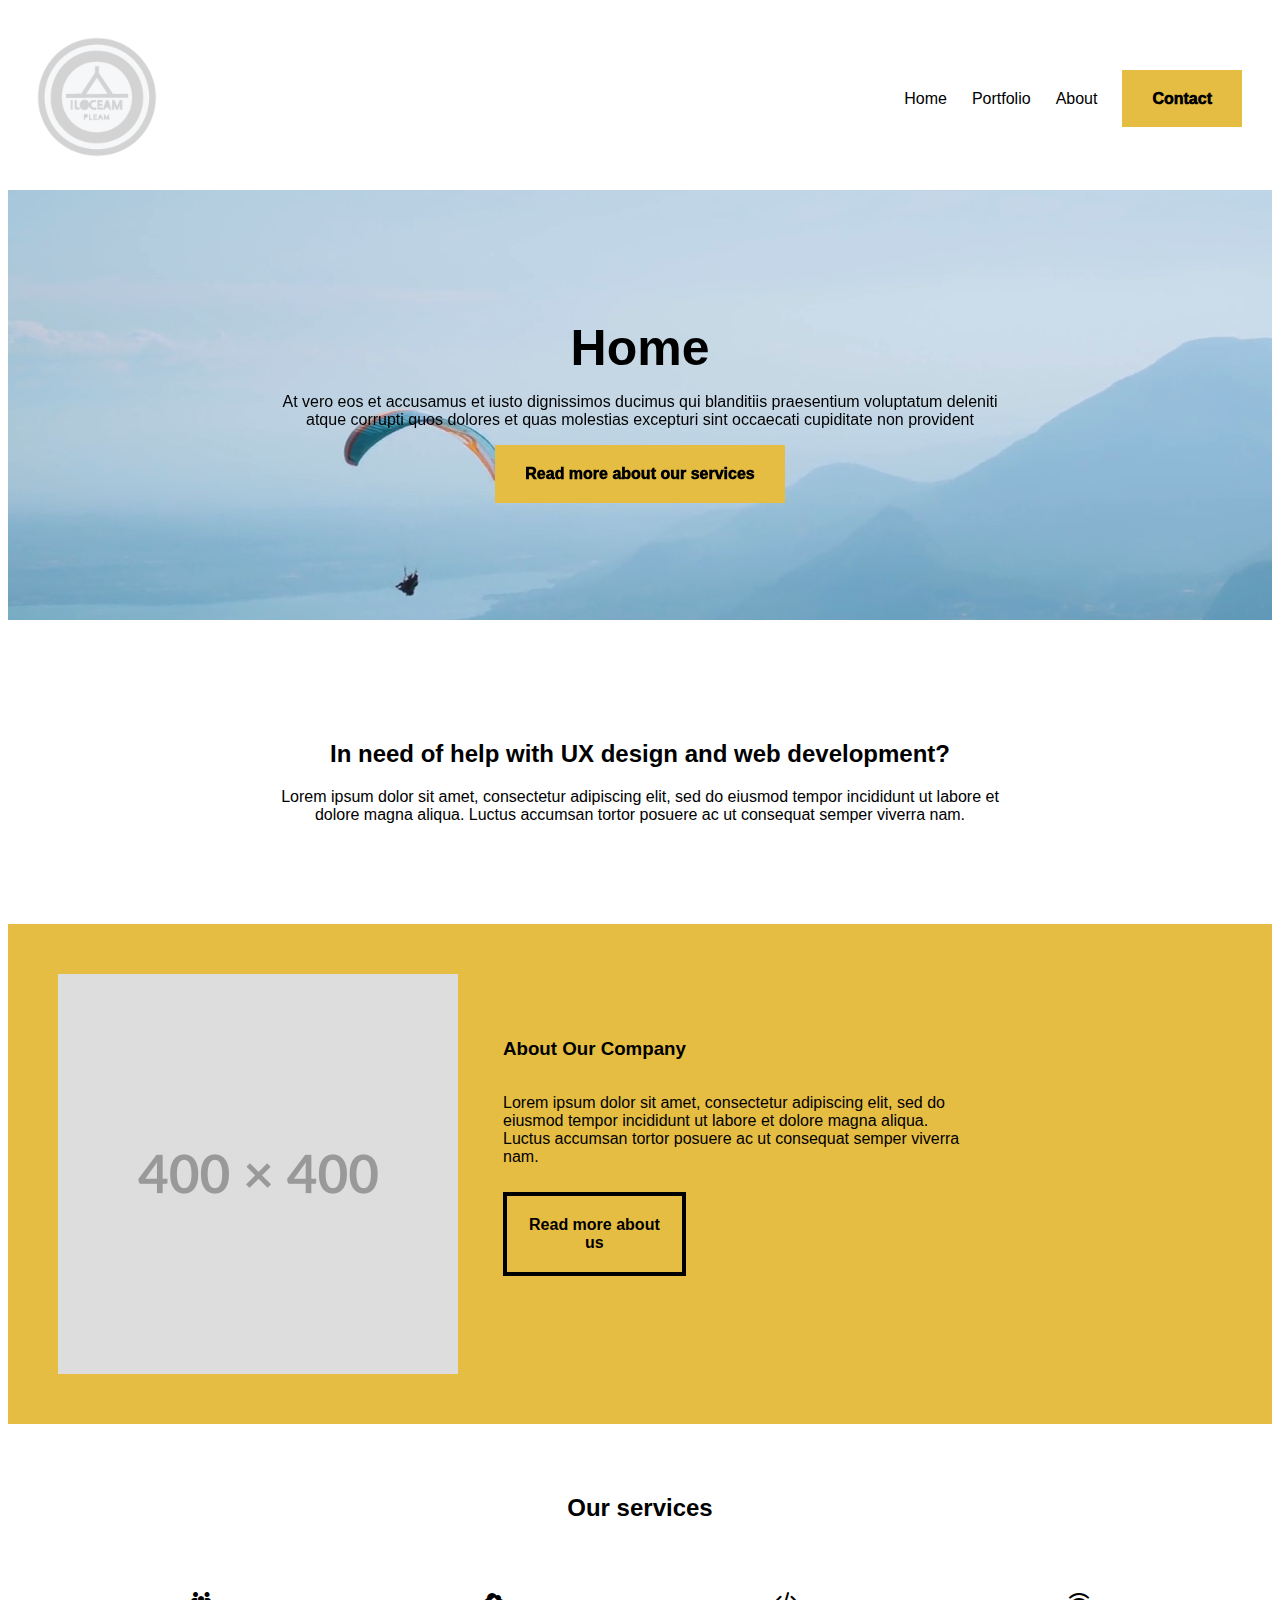
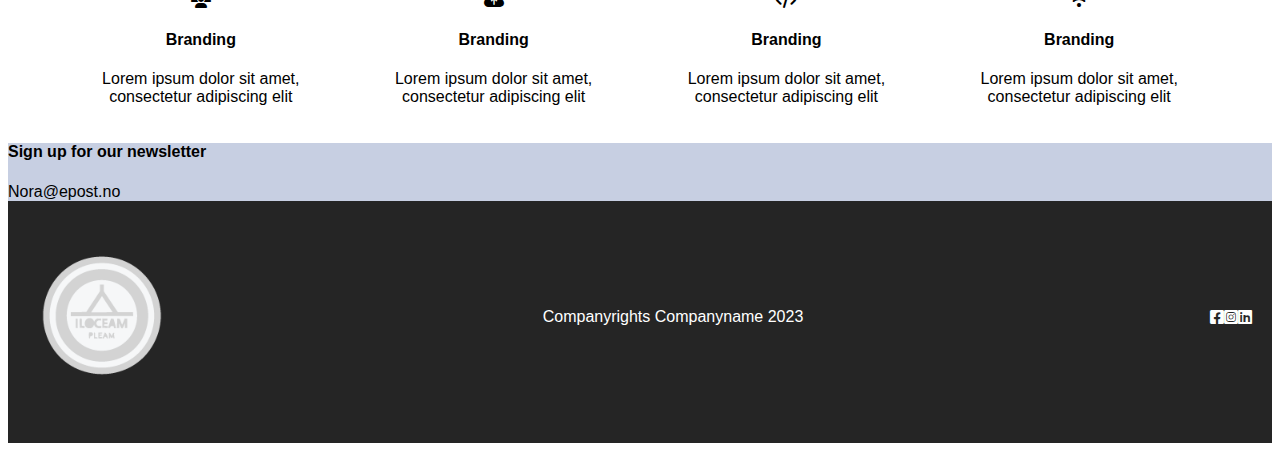
==== index.html @ 772b7121 "progress" ====
<!DOCTYPE html>
<html lang="en">
    <head> 
        <meta charset="UTF-8">
        <meta name="viewport" content="width=device-width, initial-scale=1.0">
        <link rel="stylesheet" href="css/style.css">
        <link rel="stylesheet" href="https://necolas.github.io/normalize.css/8.0.1/normalize.css" type="text/css">
        <link href="css/fontawesome-free-6.4.2-web/css/fontawesome.css" rel="stylesheet">
        <link href="css/fontawesome-free-6.4.2-web/css/brands.css" rel="stylesheet">
        <link href="css/fontawesome-free-6.4.2-web/css/solid.css" rel="stylesheet">
        <title>Home</title>
    </head>
    <body>
        <header>
            <a href="index.html"><img id="logo" src="img/ressurser/ressurser/logo1.png" alt="logo"></a>
            <nav>
                <ul id="navlist">
                    <li><a class="navbar" href="index.html">Home</a></li>
                    <li><a class="navbar" href="products.html">Portfolio</a></li>
                    <li><a class="navbar" href="about.html">About</a></li>
                    <li><a class="navbargul" href="about.html">Contact</a></li>
                </ul>
            </nav>
        </header>
        <section>
            <div id="container">
                <video id="video" autoplay muted preload="auto" controls loop>
                    <source src="img/ressurser/ressurser/mountains.mp4" type="video/mp4">
                </video>
                <div id="vidtext">
                    <h1 class="header">Home</h1>
                    <p class="videotext">At vero eos et accusamus et iusto dignissimos ducimus qui blanditiis praesentium voluptatum deleniti atque corrupti quos dolores et quas molestias excepturi sint occaecati cupiditate non provident</p>
                    <a class="navbargul">Read more about our services</a>
                </div>
            </div>
        </section>
        <section>
            <article class="midarticle">
                <h2>In need of help with UX design and web development?</h2>
                Lorem ipsum dolor sit amet, consectetur adipiscing elit, sed do eiusmod tempor incididunt ut labore et dolore magna aliqua. Luctus accumsan tortor posuere ac ut consequat semper viverra nam.
            </article>
        </section>
        <section class="gularticle">
            <img id="midplace" src="img/midplaceholder.png" alt="placeholder 400x400">
            <article class="gularticletext">
                <h3>About Our Company</h3>
                <p class="gularticletxt">Lorem ipsum dolor sit amet, consectetur adipiscing elit, sed do eiusmod tempor incididunt ut labore et dolore magna aliqua. Luctus accumsan tortor posuere ac ut consequat semper viverra nam.</p>
                <a class="knappgul">Read more about us</a>
            </article>
        </section>
        <section>
            <h2 id="ourservices">Our services</h2>
            <section class="services">
                <article class="branding">
                    <i class="fa-solid fa-users" style="color: #000000;"></i>
                    <h4>Branding</h4>
                    <p>Lorem ipsum dolor sit amet, consectetur adipiscing elit</p>
                </article>
                <article class="branding">
                    <i class="fa-solid fa-cloud-arrow-up" style="color: #000000;"></i>
                    <h4>Branding</h4>
                    <p>Lorem ipsum dolor sit amet, consectetur adipiscing elit</p>
                </article>
                <article class="branding">
                    <i class="fa-solid fa-code" style="color: #000000;"></i>
                    <h4>Branding</h4>
                    <p>Lorem ipsum dolor sit amet, consectetur adipiscing elit</p>
                </article>
                <article class="branding">
                    <i class="fa-solid fa-wifi" style="color: #000000;"></i>
                    <h4>Branding</h4>
                    <p>Lorem ipsum dolor sit amet, consectetur adipiscing elit</p>
                </article>
            </section>
        </section>
        <section class="newsletter">
            <h4>Sign up for our newsletter</h4>
            <span>Nora@epost.no</span>
        </section>
        <footer>
            <a href="index.html" id="footerlogo"><img src="img/ressurser/ressurser/logo1.png" alt="logo"></a>
            <p class="companyfooter">Companyrights Companyname 2023</p>
            <ul class="sosialem">
                <i class="fa-brands fa-square-facebook" style="color: #ffffff;"></i>
                <i class="fa-brands fa-square-instagram" style="color: #ffffff;"></i>
                <i class="fa-brands fa-linkedin" style="color: #ffffff;"></i>
            </ul>
        </footer>
    </body>
</html>
---- css/style.css ----
body{
    font-family: Arial, Helvetica, sans-serif;
}

/*header*/

#logo{
    scale: 80%;
}
header{
    display: flex;
    justify-content: space-between;
    align-items: center;
    padding: 15px;
    padding-right: 30px;
}
#navlist{
    display: flex;
    gap: 25px;
    list-style: none;
}
.navbar{
    text-decoration: none;
    color: #000;
}
.navbargul{
    text-decoration: none;
    color: #000;
    background-color: #e6bd43;
    font-weight: 1000;
    padding: 20px;
    padding-right: 30px;
    padding-left: 30px;
}
.navbargul:hover {
    background-color: #000;
    color: #e6bd43;
}

/*footer*/

footer{
    display: flex;
    background-color: #252525;
    justify-content: space-between;
    padding: 20px;
    padding-top: 40px;
    padding-bottom: 50px;
    align-items: center;
}
.sosialem{
    display: flex;
    justify-content: space-evenly;
    list-style: none;
    justify-content: space-around;
    color: #fff;
}
#footerlogo{
    text-decoration: none;
    color: #fff;
    align-self: center;
    scale: 80%;
}
.companyfooter{
    color: #fff;
}

/*index*/

#container{
    position: relative;
    overflow: hidden;
    height: 430px;
}
#video{
    align-self: center;
    position: relative;
    left: 60%; 
    top: 95%;
    transform: translate(-50%, -50%);
}
#vidtext{
    display: flex;
    flex-direction: column;
    justify-items: center;
    align-items: center;
    padding-left: 20%;
    padding-right: 20%;
    position: absolute;
    top: 30%;
    text-align: center;
}
.header{
    font-size: 50px;
    font-weight: 750;
    margin: 0;
}
.midarticle{
    text-align: center;
    padding-left: 20%;
    padding-right: 20%;
    padding-top: 100px;
    padding-bottom: 100px;
}
.gularticle{
    background-color: #e6bd43;
    display: flex;
    justify-content: flex-start;
    padding: 50px;
}
.gularticletext{
    display: flex;
    flex-direction: column;
    justify-content: flex-start;
    text-align: start;
    padding: 45px;
}
.gularticletxt{
    max-width: 70%;
    padding-bottom: 10px;
}
.knappgul{
    border: 4px solid #000;
    text-align: center;
    max-width: 20%;
    padding: 20px;
    font-weight: 750;
}
.services{
    display: flex;
    flex-wrap: wrap;
    justify-content: space-evenly;
}
#ourservices{
    text-align: center;
    font-size: 45
    px;
    padding: 50px;
}
.branding{
    text-decoration: none;
    text-align: center;
    max-width: 200px;
}
.newsletter{
    background-color: rgb(199, 207, 226);
}
#midplace{
    width: 100%;
    height: 100%;
    min-width: 300px;
    max-width: 400px;
}
---- css/fontawesome-free-6.4.2-web/css/brands.css ----
/*!
 * Font Awesome Free 6.4.2 by @fontawesome - https://fontawesome.com
 * License - https://fontawesome.com/license/free (Icons: CC BY 4.0, Fonts: SIL OFL 1.1, Code: MIT License)
 * Copyright 2023 Fonticons, Inc.
 */
:root, :host {
  --fa-style-family-brands: 'Font Awesome 6 Brands';
  --fa-font-brands: normal 400 1em/1 'Font Awesome 6 Brands'; }

@font-face {
  font-family: 'Font Awesome 6 Brands';
  font-style: normal;
  font-weight: 400;
  font-display: block;
  src: url("../webfonts/fa-brands-400.woff2") format("woff2"), url("../webfonts/fa-brands-400.ttf") format("truetype"); }

.fab,
.fa-brands {
  font-weight: 400; }

.fa-monero:before {
  content: "\f3d0"; }

.fa-hooli:before {
  content: "\f427"; }

.fa-yelp:before {
  content: "\f1e9"; }

.fa-cc-visa:before {
  content: "\f1f0"; }

.fa-lastfm:before {
  content: "\f202"; }

.fa-shopware:before {
  content: "\f5b5"; }

.fa-creative-commons-nc:before {
  content: "\f4e8"; }

.fa-aws:before {
  content: "\f375"; }

.fa-redhat:before {
  content: "\f7bc"; }

.fa-yoast:before {
  content: "\f2b1"; }

.fa-cloudflare:before {
  content: "\e07d"; }

.fa-ups:before {
  content: "\f7e0"; }

.fa-wpexplorer:before {
  content: "\f2de"; }

.fa-dyalog:before {
  content: "\f399"; }

.fa-bity:before {
  content: "\f37a"; }

.fa-stackpath:before {
  content: "\f842"; }

.fa-buysellads:before {
  content: "\f20d"; }

.fa-first-order:before {
  content: "\f2b0"; }

.fa-modx:before {
  content: "\f285"; }

.fa-guilded:before {
  content: "\e07e"; }

.fa-vnv:before {
  content: "\f40b"; }

.fa-square-js:before {
  content: "\f3b9"; }

.fa-js-square:before {
  content: "\f3b9"; }

.fa-microsoft:before {
  content: "\f3ca"; }

.fa-qq:before {
  content: "\f1d6"; }

.fa-orcid:before {
  content: "\f8d2"; }

.fa-java:before {
  content: "\f4e4"; }

.fa-invision:before {
  content: "\f7b0"; }

.fa-creative-commons-pd-alt:before {
  content: "\f4ed"; }

.fa-centercode:before {
  content: "\f380"; }

.fa-glide-g:before {
  content: "\f2a6"; }

.fa-drupal:before {
  content: "\f1a9"; }

.fa-hire-a-helper:before {
  content: "\f3b0"; }

.fa-creative-commons-by:before {
  content: "\f4e7"; }

.fa-unity:before {
  content: "\e049"; }

.fa-whmcs:before {
  content: "\f40d"; }

.fa-rocketchat:before {
  content: "\f3e8"; }

.fa-vk:before {
  content: "\f189"; }

.fa-untappd:before {
  content: "\f405"; }

.fa-mailchimp:before {
  content: "\f59e"; }

.fa-css3-alt:before {
  content: "\f38b"; }

.fa-square-reddit:before {
  content: "\f1a2"; }

.fa-reddit-square:before {
  content: "\f1a2"; }

.fa-vimeo-v:before {
  content: "\f27d"; }

.fa-contao:before {
  content: "\f26d"; }

.fa-square-font-awesome:before {
  content: "\e5ad"; }

.fa-deskpro:before {
  content: "\f38f"; }

.fa-sistrix:before {
  content: "\f3ee"; }

.fa-square-instagram:before {
  content: "\e055"; }

.fa-instagram-square:before {
  content: "\e055"; }

.fa-battle-net:before {
  content: "\f835"; }

.fa-the-red-yeti:before {
  content: "\f69d"; }

.fa-square-hacker-news:before {
  content: "\f3af"; }

.fa-hacker-news-square:before {
  content: "\f3af"; }

.fa-edge:before {
  content: "\f282"; }

.fa-threads:before {
  content: "\e618"; }

.fa-napster:before {
  content: "\f3d2"; }

.fa-square-snapchat:before {
  content: "\f2ad"; }

.fa-snapchat-square:before {
  content: "\f2ad"; }

.fa-google-plus-g:before {
  content: "\f0d5"; }

.fa-artstation:before {
  content: "\f77a"; }

.fa-markdown:before {
  content: "\f60f"; }

.fa-sourcetree:before {
  content: "\f7d3"; }

.fa-google-plus:before {
  content: "\f2b3"; }

.fa-diaspora:before {
  content: "\f791"; }

.fa-foursquare:before {
  content: "\f180"; }

.fa-stack-overflow:before {
  content: "\f16c"; }

.fa-github-alt:before {
  content: "\f113"; }

.fa-phoenix-squadron:before {
  content: "\f511"; }

.fa-pagelines:before {
  content: "\f18c"; }

.fa-algolia:before {
  content: "\f36c"; }

.fa-red-river:before {
  content: "\f3e3"; }

.fa-creative-commons-sa:before {
  content: "\f4ef"; }

.fa-safari:before {
  content: "\f267"; }

.fa-google:before {
  content: "\f1a0"; }

.fa-square-font-awesome-stroke:before {
  content: "\f35c"; }

.fa-font-awesome-alt:before {
  content: "\f35c"; }

.fa-atlassian:before {
  content: "\f77b"; }

.fa-linkedin-in:before {
  content: "\f0e1"; }

.fa-digital-ocean:before {
  content: "\f391"; }

.fa-nimblr:before {
  content: "\f5a8"; }

.fa-chromecast:before {
  content: "\f838"; }

.fa-evernote:before {
  content: "\f839"; }

.fa-hacker-news:before {
  content: "\f1d4"; }

.fa-creative-commons-sampling:before {
  content: "\f4f0"; }

.fa-adversal:before {
  content: "\f36a"; }

.fa-creative-commons:before {
  content: "\f25e"; }

.fa-watchman-monitoring:before {
  content: "\e087"; }

.fa-fonticons:before {
  content: "\f280"; }

.fa-weixin:before {
  content: "\f1d7"; }

.fa-shirtsinbulk:before {
  content: "\f214"; }

.fa-codepen:before {
  content: "\f1cb"; }

.fa-git-alt:before {
  content: "\f841"; }

.fa-lyft:before {
  content: "\f3c3"; }

.fa-rev:before {
  content: "\f5b2"; }

.fa-windows:before {
  content: "\f17a"; }

.fa-wizards-of-the-coast:before {
  content: "\f730"; }

.fa-square-viadeo:before {
  content: "\f2aa"; }

.fa-viadeo-square:before {
  content: "\f2aa"; }

.fa-meetup:before {
  content: "\f2e0"; }

.fa-centos:before {
  content: "\f789"; }

.fa-adn:before {
  content: "\f170"; }

.fa-cloudsmith:before {
  content: "\f384"; }

.fa-pied-piper-alt:before {
  content: "\f1a8"; }

.fa-square-dribbble:before {
  content: "\f397"; }

.fa-dribbble-square:before {
  content: "\f397"; }

.fa-codiepie:before {
  content: "\f284"; }

.fa-node:before {
  content: "\f419"; }

.fa-mix:before {
  content: "\f3cb"; }

.fa-steam:before {
  content: "\f1b6"; }

.fa-cc-apple-pay:before {
  content: "\f416"; }

.fa-scribd:before {
  content: "\f28a"; }

.fa-debian:before {
  content: "\e60b"; }

.fa-openid:before {
  content: "\f19b"; }

.fa-instalod:before {
  content: "\e081"; }

.fa-expeditedssl:before {
  content: "\f23e"; }

.fa-sellcast:before {
  content: "\f2da"; }

.fa-square-twitter:before {
  content: "\f081"; }

.fa-twitter-square:before {
  content: "\f081"; }

.fa-r-project:before {
  content: "\f4f7"; }

.fa-delicious:before {
  content: "\f1a5"; }

.fa-freebsd:before {
  content: "\f3a4"; }

.fa-vuejs:before {
  content: "\f41f"; }

.fa-accusoft:before {
  content: "\f369"; }

.fa-ioxhost:before {
  content: "\f208"; }

.fa-fonticons-fi:before {
  content: "\f3a2"; }

.fa-app-store:before {
  content: "\f36f"; }

.fa-cc-mastercard:before {
  content: "\f1f1"; }

.fa-itunes-note:before {
  content: "\f3b5"; }

.fa-golang:before {
  content: "\e40f"; }

.fa-kickstarter:before {
  content: "\f3bb"; }

.fa-grav:before {
  content: "\f2d6"; }

.fa-weibo:before {
  content: "\f18a"; }

.fa-uncharted:before {
  content: "\e084"; }

.fa-firstdraft:before {
  content: "\f3a1"; }

.fa-square-youtube:before {
  content: "\f431"; }

.fa-youtube-square:before {
  content: "\f431"; }

.fa-wikipedia-w:before {
  content: "\f266"; }

.fa-wpressr:before {
  content: "\f3e4"; }

.fa-rendact:before {
  content: "\f3e4"; }

.fa-angellist:before {
  content: "\f209"; }

.fa-galactic-republic:before {
  content: "\f50c"; }

.fa-nfc-directional:before {
  content: "\e530"; }

.fa-skype:before {
  content: "\f17e"; }

.fa-joget:before {
  content: "\f3b7"; }

.fa-fedora:before {
  content: "\f798"; }

.fa-stripe-s:before {
  content: "\f42a"; }

.fa-meta:before {
  content: "\e49b"; }

.fa-laravel:before {
  content: "\f3bd"; }

.fa-hotjar:before {
  content: "\f3b1"; }

.fa-bluetooth-b:before {
  content: "\f294"; }

.fa-sticker-mule:before {
  content: "\f3f7"; }

.fa-creative-commons-zero:before {
  content: "\f4f3"; }

.fa-hips:before {
  content: "\f452"; }

.fa-behance:before {
  content: "\f1b4"; }

.fa-reddit:before {
  content: "\f1a1"; }

.fa-discord:before {
  content: "\f392"; }

.fa-chrome:before {
  content: "\f268"; }

.fa-app-store-ios:before {
  content: "\f370"; }

.fa-cc-discover:before {
  content: "\f1f2"; }

.fa-wpbeginner:before {
  content: "\f297"; }

.fa-confluence:before {
  content: "\f78d"; }

.fa-mdb:before {
  content: "\f8ca"; }

.fa-dochub:before {
  content: "\f394"; }

.fa-accessible-icon:before {
  content: "\f368"; }

.fa-ebay:before {
  content: "\f4f4"; }

.fa-amazon:before {
  content: "\f270"; }

.fa-unsplash:before {
  content: "\e07c"; }

.fa-yarn:before {
  content: "\f7e3"; }

.fa-square-steam:before {
  content: "\f1b7"; }

.fa-steam-square:before {
  content: "\f1b7"; }

.fa-500px:before {
  content: "\f26e"; }

.fa-square-vimeo:before {
  content: "\f194"; }

.fa-vimeo-square:before {
  content: "\f194"; }

.fa-asymmetrik:before {
  content: "\f372"; }

.fa-font-awesome:before {
  content: "\f2b4"; }

.fa-font-awesome-flag:before {
  content: "\f2b4"; }

.fa-font-awesome-logo-full:before {
  content: "\f2b4"; }

.fa-gratipay:before {
  content: "\f184"; }

.fa-apple:before {
  content: "\f179"; }

.fa-hive:before {
  content: "\e07f"; }

.fa-gitkraken:before {
  content: "\f3a6"; }

.fa-keybase:before {
  content: "\f4f5"; }

.fa-apple-pay:before {
  content: "\f415"; }

.fa-padlet:before {
  content: "\e4a0"; }

.fa-amazon-pay:before {
  content: "\f42c"; }

.fa-square-github:before {
  content: "\f092"; }

.fa-github-square:before {
  content: "\f092"; }

.fa-stumbleupon:before {
  content: "\f1a4"; }

.fa-fedex:before {
  content: "\f797"; }

.fa-phoenix-framework:before {
  content: "\f3dc"; }

.fa-shopify:before {
  content: "\e057"; }

.fa-neos:before {
  content: "\f612"; }

.fa-square-threads:before {
  content: "\e619"; }

.fa-hackerrank:before {
  content: "\f5f7"; }

.fa-researchgate:before {
  content: "\f4f8"; }

.fa-swift:before {
  content: "\f8e1"; }

.fa-angular:before {
  content: "\f420"; }

.fa-speakap:before {
  content: "\f3f3"; }

.fa-angrycreative:before {
  content: "\f36e"; }

.fa-y-combinator:before {
  content: "\f23b"; }

.fa-empire:before {
  content: "\f1d1"; }

.fa-envira:before {
  content: "\f299"; }

.fa-square-gitlab:before {
  content: "\e5ae"; }

.fa-gitlab-square:before {
  content: "\e5ae"; }

.fa-studiovinari:before {
  content: "\f3f8"; }

.fa-pied-piper:before {
  content: "\f2ae"; }

.fa-wordpress:before {
  content: "\f19a"; }

.fa-product-hunt:before {
  content: "\f288"; }

.fa-firefox:before {
  content: "\f269"; }

.fa-linode:before {
  content: "\f2b8"; }

.fa-goodreads:before {
  content: "\f3a8"; }

.fa-square-odnoklassniki:before {
  content: "\f264"; }

.fa-odnoklassniki-square:before {
  content: "\f264"; }

.fa-jsfiddle:before {
  content: "\f1cc"; }

.fa-sith:before {
  content: "\f512"; }

.fa-themeisle:before {
  content: "\f2b2"; }

.fa-page4:before {
  content: "\f3d7"; }

.fa-hashnode:before {
  content: "\e499"; }

.fa-react:before {
  content: "\f41b"; }

.fa-cc-paypal:before {
  content: "\f1f4"; }

.fa-squarespace:before {
  content: "\f5be"; }

.fa-cc-stripe:before {
  content: "\f1f5"; }

.fa-creative-commons-share:before {
  content: "\f4f2"; }

.fa-bitcoin:before {
  content: "\f379"; }

.fa-keycdn:before {
  content: "\f3ba"; }

.fa-opera:before {
  content: "\f26a"; }

.fa-itch-io:before {
  content: "\f83a"; }

.fa-umbraco:before {
  content: "\f8e8"; }

.fa-galactic-senate:before {
  content: "\f50d"; }

.fa-ubuntu:before {
  content: "\f7df"; }

.fa-draft2digital:before {
  content: "\f396"; }

.fa-stripe:before {
  content: "\f429"; }

.fa-houzz:before {
  content: "\f27c"; }

.fa-gg:before {
  content: "\f260"; }

.fa-dhl:before {
  content: "\f790"; }

.fa-square-pinterest:before {
  content: "\f0d3"; }

.fa-pinterest-square:before {
  content: "\f0d3"; }

.fa-xing:before {
  content: "\f168"; }

.fa-blackberry:before {
  content: "\f37b"; }

.fa-creative-commons-pd:before {
  content: "\f4ec"; }

.fa-playstation:before {
  content: "\f3df"; }

.fa-quinscape:before {
  content: "\f459"; }

.fa-less:before {
  content: "\f41d"; }

.fa-blogger-b:before {
  content: "\f37d"; }

.fa-opencart:before {
  content: "\f23d"; }

.fa-vine:before {
  content: "\f1ca"; }

.fa-paypal:before {
  content: "\f1ed"; }

.fa-gitlab:before {
  content: "\f296"; }

.fa-typo3:before {
  content: "\f42b"; }

.fa-reddit-alien:before {
  content: "\f281"; }

.fa-yahoo:before {
  content: "\f19e"; }

.fa-dailymotion:before {
  content: "\e052"; }

.fa-affiliatetheme:before {
  content: "\f36b"; }

.fa-pied-piper-pp:before {
  content: "\f1a7"; }

.fa-bootstrap:before {
  content: "\f836"; }

.fa-odnoklassniki:before {
  content: "\f263"; }

.fa-nfc-symbol:before {
  content: "\e531"; }

.fa-ethereum:before {
  content: "\f42e"; }

.fa-speaker-deck:before {
  content: "\f83c"; }

.fa-creative-commons-nc-eu:before {
  content: "\f4e9"; }

.fa-patreon:before {
  content: "\f3d9"; }

.fa-avianex:before {
  content: "\f374"; }

.fa-ello:before {
  content: "\f5f1"; }

.fa-gofore:before {
  content: "\f3a7"; }

.fa-bimobject:before {
  content: "\f378"; }

.fa-facebook-f:before {
  content: "\f39e"; }

.fa-square-google-plus:before {
  content: "\f0d4"; }

.fa-google-plus-square:before {
  content: "\f0d4"; }

.fa-mandalorian:before {
  content: "\f50f"; }

.fa-first-order-alt:before {
  content: "\f50a"; }

.fa-osi:before {
  content: "\f41a"; }

.fa-google-wallet:before {
  content: "\f1ee"; }

.fa-d-and-d-beyond:before {
  content: "\f6ca"; }

.fa-periscope:before {
  content: "\f3da"; }

.fa-fulcrum:before {
  content: "\f50b"; }

.fa-cloudscale:before {
  content: "\f383"; }

.fa-forumbee:before {
  content: "\f211"; }

.fa-mizuni:before {
  content: "\f3cc"; }

.fa-schlix:before {
  content: "\f3ea"; }

.fa-square-xing:before {
  content: "\f169"; }

.fa-xing-square:before {
  content: "\f169"; }

.fa-bandcamp:before {
  content: "\f2d5"; }

.fa-wpforms:before {
  content: "\f298"; }

.fa-cloudversify:before {
  content: "\f385"; }

.fa-usps:before {
  content: "\f7e1"; }

.fa-megaport:before {
  content: "\f5a3"; }

.fa-magento:before {
  content: "\f3c4"; }

.fa-spotify:before {
  content: "\f1bc"; }

.fa-optin-monster:before {
  content: "\f23c"; }

.fa-fly:before {
  content: "\f417"; }

.fa-aviato:before {
  content: "\f421"; }

.fa-itunes:before {
  content: "\f3b4"; }

.fa-cuttlefish:before {
  content: "\f38c"; }

.fa-blogger:before {
  content: "\f37c"; }

.fa-flickr:before {
  content: "\f16e"; }

.fa-viber:before {
  content: "\f409"; }

.fa-soundcloud:before {
  content: "\f1be"; }

.fa-digg:before {
  content: "\f1a6"; }

.fa-tencent-weibo:before {
  content: "\f1d5"; }

.fa-symfony:before {
  content: "\f83d"; }

.fa-maxcdn:before {
  content: "\f136"; }

.fa-etsy:before {
  content: "\f2d7"; }

.fa-facebook-messenger:before {
  content: "\f39f"; }

.fa-audible:before {
  content: "\f373"; }

.fa-think-peaks:before {
  content: "\f731"; }

.fa-bilibili:before {
  content: "\e3d9"; }

.fa-erlang:before {
  content: "\f39d"; }

.fa-x-twitter:before {
  content: "\e61b"; }

.fa-cotton-bureau:before {
  content: "\f89e"; }

.fa-dashcube:before {
  content: "\f210"; }

.fa-42-group:before {
  content: "\e080"; }

.fa-innosoft:before {
  content: "\e080"; }

.fa-stack-exchange:before {
  content: "\f18d"; }

.fa-elementor:before {
  content: "\f430"; }

.fa-square-pied-piper:before {
  content: "\e01e"; }

.fa-pied-piper-square:before {
  content: "\e01e"; }

.fa-creative-commons-nd:before {
  content: "\f4eb"; }

.fa-palfed:before {
  content: "\f3d8"; }

.fa-superpowers:before {
  content: "\f2dd"; }

.fa-resolving:before {
  content: "\f3e7"; }

.fa-xbox:before {
  content: "\f412"; }

.fa-searchengin:before {
  content: "\f3eb"; }

.fa-tiktok:before {
  content: "\e07b"; }

.fa-square-facebook:before {
  content: "\f082"; }

.fa-facebook-square:before {
  content: "\f082"; }

.fa-renren:before {
  content: "\f18b"; }

.fa-linux:before {
  content: "\f17c"; }

.fa-glide:before {
  content: "\f2a5"; }

.fa-linkedin:before {
  content: "\f08c"; }

.fa-hubspot:before {
  content: "\f3b2"; }

.fa-deploydog:before {
  content: "\f38e"; }

.fa-twitch:before {
  content: "\f1e8"; }

.fa-ravelry:before {
  content: "\f2d9"; }

.fa-mixer:before {
  content: "\e056"; }

.fa-square-lastfm:before {
  content: "\f203"; }

.fa-lastfm-square:before {
  content: "\f203"; }

.fa-vimeo:before {
  content: "\f40a"; }

.fa-mendeley:before {
  content: "\f7b3"; }

.fa-uniregistry:before {
  content: "\f404"; }

.fa-figma:before {
  content: "\f799"; }

.fa-creative-commons-remix:before {
  content: "\f4ee"; }

.fa-cc-amazon-pay:before {
  content: "\f42d"; }

.fa-dropbox:before {
  content: "\f16b"; }

.fa-instagram:before {
  content: "\f16d"; }

.fa-cmplid:before {
  content: "\e360"; }

.fa-facebook:before {
  content: "\f09a"; }

.fa-gripfire:before {
  content: "\f3ac"; }

.fa-jedi-order:before {
  content: "\f50e"; }

.fa-uikit:before {
  content: "\f403"; }

.fa-fort-awesome-alt:before {
  content: "\f3a3"; }

.fa-phabricator:before {
  content: "\f3db"; }

.fa-ussunnah:before {
  content: "\f407"; }

.fa-earlybirds:before {
  content: "\f39a"; }

.fa-trade-federation:before {
  content: "\f513"; }

.fa-autoprefixer:before {
  content: "\f41c"; }

.fa-whatsapp:before {
  content: "\f232"; }

.fa-slideshare:before {
  content: "\f1e7"; }

.fa-google-play:before {
  content: "\f3ab"; }

.fa-viadeo:before {
  content: "\f2a9"; }

.fa-line:before {
  content: "\f3c0"; }

.fa-google-drive:before {
  content: "\f3aa"; }

.fa-servicestack:before {
  content: "\f3ec"; }

.fa-simplybuilt:before {
  content: "\f215"; }

.fa-bitbucket:before {
  content: "\f171"; }

.fa-imdb:before {
  content: "\f2d8"; }

.fa-deezer:before {
  content: "\e077"; }

.fa-raspberry-pi:before {
  content: "\f7bb"; }

.fa-jira:before {
  content: "\f7b1"; }

.fa-docker:before {
  content: "\f395"; }

.fa-screenpal:before {
  content: "\e570"; }

.fa-bluetooth:before {
  content: "\f293"; }

.fa-gitter:before {
  content: "\f426"; }

.fa-d-and-d:before {
  content: "\f38d"; }

.fa-microblog:before {
  content: "\e01a"; }

.fa-cc-diners-club:before {
  content: "\f24c"; }

.fa-gg-circle:before {
  content: "\f261"; }

.fa-pied-piper-hat:before {
  content: "\f4e5"; }

.fa-kickstarter-k:before {
  content: "\f3bc"; }

.fa-yandex:before {
  content: "\f413"; }

.fa-readme:before {
  content: "\f4d5"; }

.fa-html5:before {
  content: "\f13b"; }

.fa-sellsy:before {
  content: "\f213"; }

.fa-sass:before {
  content: "\f41e"; }

.fa-wirsindhandwerk:before {
  content: "\e2d0"; }

.fa-wsh:before {
  content: "\e2d0"; }

.fa-buromobelexperte:before {
  content: "\f37f"; }

.fa-salesforce:before {
  content: "\f83b"; }

.fa-octopus-deploy:before {
  content: "\e082"; }

.fa-medapps:before {
  content: "\f3c6"; }

.fa-ns8:before {
  content: "\f3d5"; }

.fa-pinterest-p:before {
  content: "\f231"; }

.fa-apper:before {
  content: "\f371"; }

.fa-fort-awesome:before {
  content: "\f286"; }

.fa-waze:before {
  content: "\f83f"; }

.fa-cc-jcb:before {
  content: "\f24b"; }

.fa-snapchat:before {
  content: "\f2ab"; }

.fa-snapchat-ghost:before {
  content: "\f2ab"; }

.fa-fantasy-flight-games:before {
  content: "\f6dc"; }

.fa-rust:before {
  content: "\e07a"; }

.fa-wix:before {
  content: "\f5cf"; }

.fa-square-behance:before {
  content: "\f1b5"; }

.fa-behance-square:before {
  content: "\f1b5"; }

.fa-supple:before {
  content: "\f3f9"; }

.fa-rebel:before {
  content: "\f1d0"; }

.fa-css3:before {
  content: "\f13c"; }

.fa-staylinked:before {
  content: "\f3f5"; }

.fa-kaggle:before {
  content: "\f5fa"; }

.fa-space-awesome:before {
  content: "\e5ac"; }

.fa-deviantart:before {
  content: "\f1bd"; }

.fa-cpanel:before {
  content: "\f388"; }

.fa-goodreads-g:before {
  content: "\f3a9"; }

.fa-square-git:before {
  content: "\f1d2"; }

.fa-git-square:before {
  content: "\f1d2"; }

.fa-square-tumblr:before {
  content: "\f174"; }

.fa-tumblr-square:before {
  content: "\f174"; }

.fa-trello:before {
  content: "\f181"; }

.fa-creative-commons-nc-jp:before {
  content: "\f4ea"; }

.fa-get-pocket:before {
  content: "\f265"; }

.fa-perbyte:before {
  content: "\e083"; }

.fa-grunt:before {
  content: "\f3ad"; }

.fa-weebly:before {
  content: "\f5cc"; }

.fa-connectdevelop:before {
  content: "\f20e"; }

.fa-leanpub:before {
  content: "\f212"; }

.fa-black-tie:before {
  content: "\f27e"; }

.fa-themeco:before {
  content: "\f5c6"; }

.fa-python:before {
  content: "\f3e2"; }

.fa-android:before {
  content: "\f17b"; }

.fa-bots:before {
  content: "\e340"; }

.fa-free-code-camp:before {
  content: "\f2c5"; }

.fa-hornbill:before {
  content: "\f592"; }

.fa-js:before {
  content: "\f3b8"; }

.fa-ideal:before {
  content: "\e013"; }

.fa-git:before {
  content: "\f1d3"; }

.fa-dev:before {
  content: "\f6cc"; }

.fa-sketch:before {
  content: "\f7c6"; }

.fa-yandex-international:before {
  content: "\f414"; }

.fa-cc-amex:before {
  content: "\f1f3"; }

.fa-uber:before {
  content: "\f402"; }

.fa-github:before {
  content: "\f09b"; }

.fa-php:before {
  content: "\f457"; }

.fa-alipay:before {
  content: "\f642"; }

.fa-youtube:before {
  content: "\f167"; }

.fa-skyatlas:before {
  content: "\f216"; }

.fa-firefox-browser:before {
  content: "\e007"; }

.fa-replyd:before {
  content: "\f3e6"; }

.fa-suse:before {
  content: "\f7d6"; }

.fa-jenkins:before {
  content: "\f3b6"; }

.fa-twitter:before {
  content: "\f099"; }

.fa-rockrms:before {
  content: "\f3e9"; }

.fa-pinterest:before {
  content: "\f0d2"; }

.fa-buffer:before {
  content: "\f837"; }

.fa-npm:before {
  content: "\f3d4"; }

.fa-yammer:before {
  content: "\f840"; }

.fa-btc:before {
  content: "\f15a"; }

.fa-dribbble:before {
  content: "\f17d"; }

.fa-stumbleupon-circle:before {
  content: "\f1a3"; }

.fa-internet-explorer:before {
  content: "\f26b"; }

.fa-stubber:before {
  content: "\e5c7"; }

.fa-telegram:before {
  content: "\f2c6"; }

.fa-telegram-plane:before {
  content: "\f2c6"; }

.fa-old-republic:before {
  content: "\f510"; }

.fa-odysee:before {
  content: "\e5c6"; }

.fa-square-whatsapp:before {
  content: "\f40c"; }

.fa-whatsapp-square:before {
  content: "\f40c"; }

.fa-node-js:before {
  content: "\f3d3"; }

.fa-edge-legacy:before {
  content: "\e078"; }

.fa-slack:before {
  content: "\f198"; }

.fa-slack-hash:before {
  content: "\f198"; }

.fa-medrt:before {
  content: "\f3c8"; }

.fa-usb:before {
  content: "\f287"; }

.fa-tumblr:before {
  content: "\f173"; }

.fa-vaadin:before {
  content: "\f408"; }

.fa-quora:before {
  content: "\f2c4"; }

.fa-square-x-twitter:before {
  content: "\e61a"; }

.fa-reacteurope:before {
  content: "\f75d"; }

.fa-medium:before {
  content: "\f23a"; }

.fa-medium-m:before {
  content: "\f23a"; }

.fa-amilia:before {
  content: "\f36d"; }

.fa-mixcloud:before {
  content: "\f289"; }

.fa-flipboard:before {
  content: "\f44d"; }

.fa-viacoin:before {
  content: "\f237"; }

.fa-critical-role:before {
  content: "\f6c9"; }

.fa-sitrox:before {
  content: "\e44a"; }

.fa-discourse:before {
  content: "\f393"; }

.fa-joomla:before {
  content: "\f1aa"; }

.fa-mastodon:before {
  content: "\f4f6"; }

.fa-airbnb:before {
  content: "\f834"; }

.fa-wolf-pack-battalion:before {
  content: "\f514"; }

.fa-buy-n-large:before {
  content: "\f8a6"; }

.fa-gulp:before {
  content: "\f3ae"; }

.fa-creative-commons-sampling-plus:before {
  content: "\f4f1"; }

.fa-strava:before {
  content: "\f428"; }

.fa-ember:before {
  content: "\f423"; }

.fa-canadian-maple-leaf:before {
  content: "\f785"; }

.fa-teamspeak:before {
  content: "\f4f9"; }

.fa-pushed:before {
  content: "\f3e1"; }

.fa-wordpress-simple:before {
  content: "\f411"; }

.fa-nutritionix:before {
  content: "\f3d6"; }

.fa-wodu:before {
  content: "\e088"; }

.fa-google-pay:before {
  content: "\e079"; }

.fa-intercom:before {
  content: "\f7af"; }

.fa-zhihu:before {
  content: "\f63f"; }

.fa-korvue:before {
  content: "\f42f"; }

.fa-pix:before {
  content: "\e43a"; }

.fa-steam-symbol:before {
  content: "\f3f6"; }
---- css/fontawesome-free-6.4.2-web/css/solid.css ----
/*!
 * Font Awesome Free 6.4.2 by @fontawesome - https://fontawesome.com
 * License - https://fontawesome.com/license/free (Icons: CC BY 4.0, Fonts: SIL OFL 1.1, Code: MIT License)
 * Copyright 2023 Fonticons, Inc.
 */
:root, :host {
  --fa-style-family-classic: 'Font Awesome 6 Free';
  --fa-font-solid: normal 900 1em/1 'Font Awesome 6 Free'; }

@font-face {
  font-family: 'Font Awesome 6 Free';
  font-style: normal;
  font-weight: 900;
  font-display: block;
  src: url("../webfonts/fa-solid-900.woff2") format("woff2"), url("../webfonts/fa-solid-900.ttf") format("truetype"); }

.fas,
.fa-solid {
  font-weight: 900; }
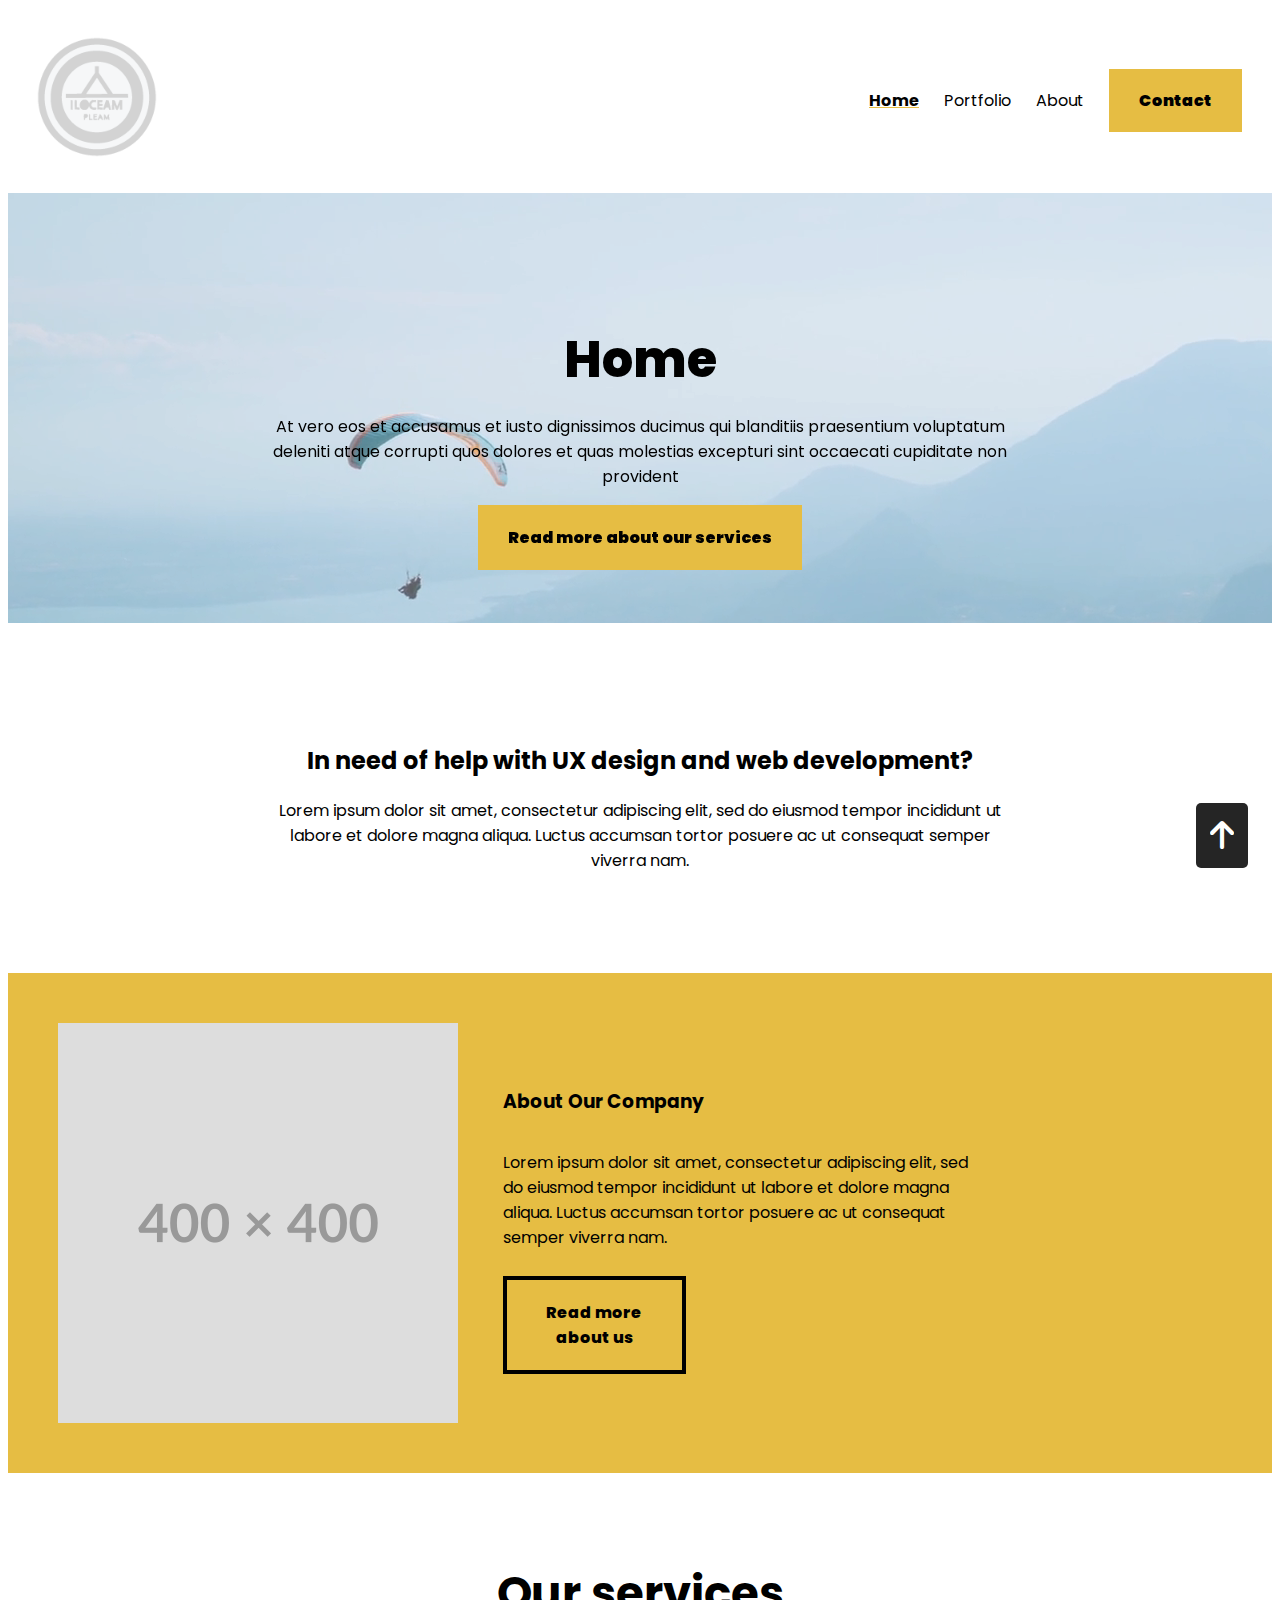
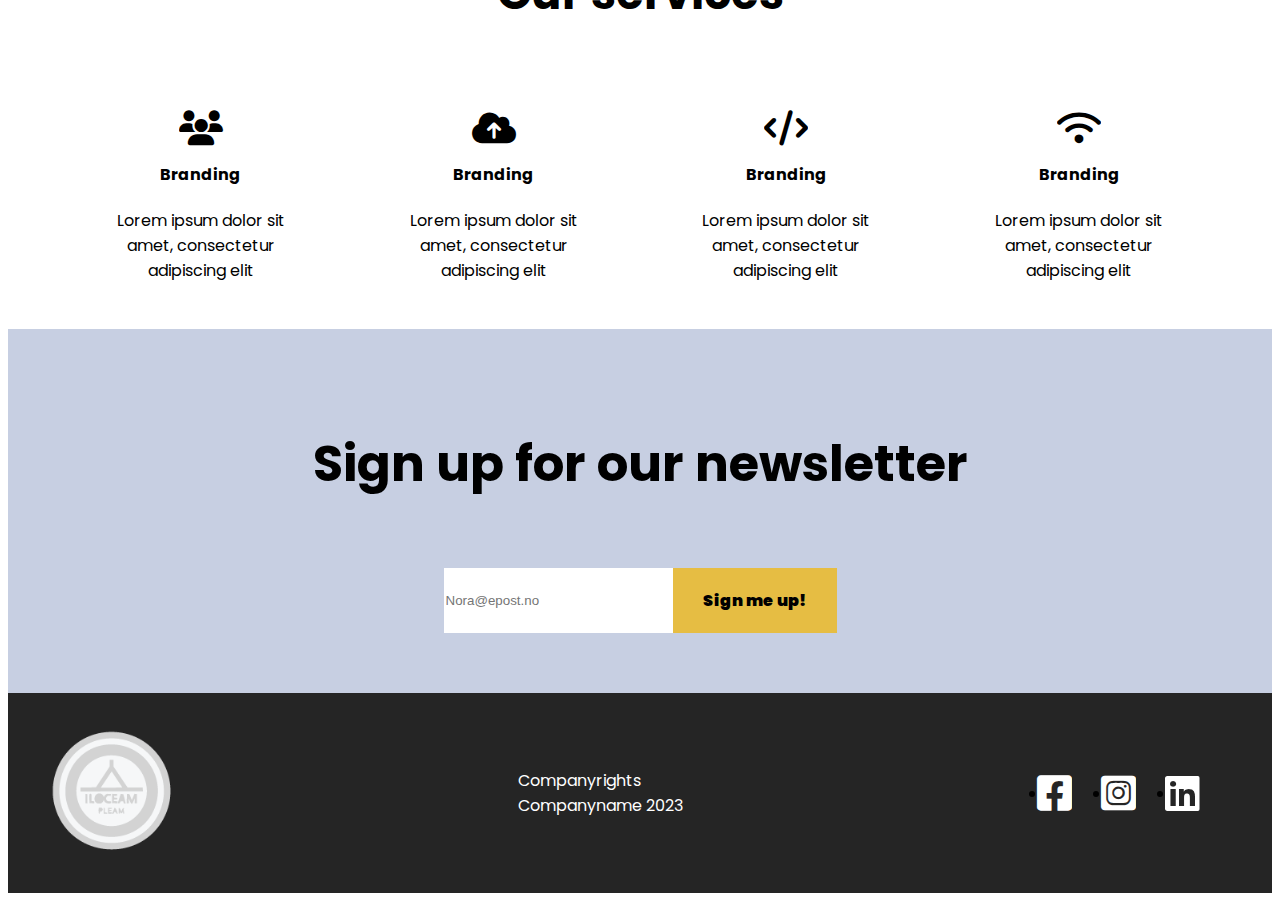
==== commit aaadee66: "eksamen ferdig" ====
--- a/index.html
+++ b/index.html
@@ -8,82 +8,103 @@
         <link href="css/fontawesome-free-6.4.2-web/css/fontawesome.css" rel="stylesheet">
         <link href="css/fontawesome-free-6.4.2-web/css/brands.css" rel="stylesheet">
         <link href="css/fontawesome-free-6.4.2-web/css/solid.css" rel="stylesheet">
-        <title>Home</title>
+        <link rel="preconnect" href="https://fonts.googleapis.com">
+        <link rel="preconnect" href="https://fonts.gstatic.com" crossorigin>
+        <link href="https://fonts.googleapis.com/css2?family=Poppins&display=swap" rel="stylesheet">
+        <meta property="og:title" content="Facebook">
+        <meta property="og:description" content="Facebook kobling i footer">
+        <meta property="og:url" content="https://nb-no.facebook.com/">
+        <meta property="og:title" content="Instagram">
+        <meta property="og:description" content="Instagram kobling i footer">
+        <meta property="og:url" content="https://www.instagram.com/">
+        <meta property="og:title" content="Linkdin">
+        <meta property="og:description" content="Linkdin kobling i footer">
+        <meta property="og:url" content="https://no.linkedin.com/">
+        <meta property="og:video" content="Ressurser.zip">
+        <meta property="og:description" content="Home, General information, services, what can we offer, UX">
+        <script defer src="css/navbar.js"></script>
+        <title>Home, services, contact</title>
+        <link rel="shortcut icon" href="img/ressurser/ressurser/logo1.png">
     </head>
     <body>
-        <header>
+        <header aria-label="header">
             <a href="index.html"><img id="logo" src="img/ressurser/ressurser/logo1.png" alt="logo"></a>
             <nav>
-                <ul id="navlist">
-                    <li><a class="navbar" href="index.html">Home</a></li>
-                    <li><a class="navbar" href="products.html">Portfolio</a></li>
-                    <li><a class="navbar" href="about.html">About</a></li>
-                    <li><a class="navbargul" href="about.html">Contact</a></li>
+                <ul id="navlist" aria-label="navigasjon">
+                    <li><a class="home" href="index.html" aria-label="hjem">Home</a></li>
+                    <li><a class="products" href="products.html" aria-label="portfolio">Portfolio</a></li>
+                    <li><a class="about" href="about.html" aria-label="om oss">About</a></li>
+                    <li><a class="navbargul" href="about.html#contactinfo" aria-label="kontakt oss">Contact</a></li>
                 </ul>
             </nav>
         </header>
+        <a class="upage" href="index.html" aria-label="ta meg til toppen"><i class="fa-solid fa-arrow-up" style="color: #ffffff;"></i></a>
         <section>
             <div id="container">
-                <video id="video" autoplay muted preload="auto" controls loop>
+                <img id="bildebvid" src="img/bakgrunn.jpeg" alt="bakgrunn">
+                <video id="video" autoplay muted loop>
                     <source src="img/ressurser/ressurser/mountains.mp4" type="video/mp4">
                 </video>
                 <div id="vidtext">
                     <h1 class="header">Home</h1>
                     <p class="videotext">At vero eos et accusamus et iusto dignissimos ducimus qui blanditiis praesentium voluptatum deleniti atque corrupti quos dolores et quas molestias excepturi sint occaecati cupiditate non provident</p>
-                    <a class="navbargul">Read more about our services</a>
+                    <a href="#ourservices" class="navbargul">Read more about our services</a>
                 </div>
             </div>
         </section>
         <section>
             <article class="midarticle">
-                <h2>In need of help with UX design and web development?</h2>
+                <h2 aria-label="vi hjelper ux design og web utvikling">In need of help with UX design and web development?</h2>
                 Lorem ipsum dolor sit amet, consectetur adipiscing elit, sed do eiusmod tempor incididunt ut labore et dolore magna aliqua. Luctus accumsan tortor posuere ac ut consequat semper viverra nam.
             </article>
         </section>
         <section class="gularticle">
             <img id="midplace" src="img/midplaceholder.png" alt="placeholder 400x400">
             <article class="gularticletext">
-                <h3>About Our Company</h3>
+                <h3 aria-label="mer om oss">About Our Company</h3>
                 <p class="gularticletxt">Lorem ipsum dolor sit amet, consectetur adipiscing elit, sed do eiusmod tempor incididunt ut labore et dolore magna aliqua. Luctus accumsan tortor posuere ac ut consequat semper viverra nam.</p>
-                <a class="knappgul">Read more about us</a>
+                <a href="about.html" class="knappgul" aria-label="les mer">Read more about us</a>
             </article>
         </section>
         <section>
             <h2 id="ourservices">Our services</h2>
             <section class="services">
                 <article class="branding">
-                    <i class="fa-solid fa-users" style="color: #000000;"></i>
-                    <h4>Branding</h4>
+                    <i id="users" class="fa-solid fa-users" style="color: #000000;"></i>
+                    <h4 aria-label="branding">Branding</h4>
                     <p>Lorem ipsum dolor sit amet, consectetur adipiscing elit</p>
                 </article>
                 <article class="branding">
-                    <i class="fa-solid fa-cloud-arrow-up" style="color: #000000;"></i>
-                    <h4>Branding</h4>
+                    <i id="cloud" class="fa-solid fa-cloud-arrow-up" style="color: #000000;"></i>
+                    <h4 aria-label="branding">Branding</h4>
                     <p>Lorem ipsum dolor sit amet, consectetur adipiscing elit</p>
                 </article>
                 <article class="branding">
-                    <i class="fa-solid fa-code" style="color: #000000;"></i>
-                    <h4>Branding</h4>
+                    <i id="code" class="fa-solid fa-code" style="color: #000000;"></i>
+                    <h4 aria-label="branding">Branding</h4>
                     <p>Lorem ipsum dolor sit amet, consectetur adipiscing elit</p>
                 </article>
                 <article class="branding">
-                    <i class="fa-solid fa-wifi" style="color: #000000;"></i>
-                    <h4>Branding</h4>
+                    <i id="wifi" class="fa-solid fa-wifi" style="color: #000000;"></i>
+                    <h4 aria-label="branding" >Branding</h4>
                     <p>Lorem ipsum dolor sit amet, consectetur adipiscing elit</p>
                 </article>
             </section>
         </section>
         <section class="newsletter">
-            <h4>Sign up for our newsletter</h4>
-            <span>Nora@epost.no</span>
+            <h4 class="newsletter1" aria-label="nyhetsbrev">Sign up for our newsletter</h4>
+            <article class="newsletter2">
+                <input aria-label="fyll inn epost" type="text" placeholder="Nora@epost.no" name="mail" required>
+                <a class="navbargul" aria-label="registrer">Sign me up!</a>
+            </article>
         </section>
         <footer>
             <a href="index.html" id="footerlogo"><img src="img/ressurser/ressurser/logo1.png" alt="logo"></a>
             <p class="companyfooter">Companyrights Companyname 2023</p>
             <ul class="sosialem">
-                <i class="fa-brands fa-square-facebook" style="color: #ffffff;"></i>
-                <i class="fa-brands fa-square-instagram" style="color: #ffffff;"></i>
-                <i class="fa-brands fa-linkedin" style="color: #ffffff;"></i>
+                <li><a href="https://nb-no.facebook.com/"><i id="fb" class="fa-brands fa-square-facebook" style="color: #ffffff;" aria-label="vår facebook"></i></a></li>
+                <li><a href="https://www.instagram.com/"><i id="insta" class="fa-brands fa-square-instagram" style="color: #ffffff;" aria-label="vår instagram"></i></a></li>
+                <li><a href="https://www.linkedin.com/"><i id="linkd" class="fa-brands fa-linkedin" style="color: #ffffff;" aria-label="linkd"></i></a></li>
             </ul>
         </footer>
     </body>
--- a/css/style.css
+++ b/css/style.css
@@ -1,5 +1,6 @@
 body{
-    font-family: Arial, Helvetica, sans-serif;
+    font-family: 'Poppins', sans-serif;
+    max-width: 1600px;
 }
 
 /*header*/
@@ -19,9 +20,23 @@
     gap: 25px;
     list-style: none;
 }
+.home{
+    text-decoration: none;
+    color: #000;
+}
+.products{
+    text-decoration: none;
+    color: #000;
+}
+.about{
+    text-decoration: none;
+    color: #000;
+}
 .navbar{
-    text-decoration: none;
-    color: #000;
+    color: #000;
+    text-decoration-color: #e6bd43;
+    text-decoration-line: underline;
+    font-weight: 650;
 }
 .navbargul{
     text-decoration: none;
@@ -32,37 +47,54 @@
     padding-right: 30px;
     padding-left: 30px;
 }
-.navbargul:hover {
-    background-color: #000;
-    color: #e6bd43;
+
+
+/*top of page btn*/
+
+.upage{
+    background-color: #252525;
+    padding: 20px;
+    border-radius: 5px;
+    position: fixed;
+    right: 2rem;
+    bottom: 2rem;
+}
+.upage i{
+    scale: 200%;
 }
 
 /*footer*/
 
 footer{
-    display: flex;
+    display: grid;
+    grid-template-rows: 50px 100px 50px;
+    grid-template-columns: 20px 1fr 1fr 1fr 1fr 1fr 20px;
     background-color: #252525;
-    justify-content: space-between;
-    padding: 20px;
-    padding-top: 40px;
-    padding-bottom: 50px;
     align-items: center;
 }
 .sosialem{
-    display: flex;
-    justify-content: space-evenly;
-    list-style: none;
-    justify-content: space-around;
+    grid-area: 2 / 6 / 3 / 7;
+    display: flex;
+    gap: 50px;
+}
+#footerlogo{
+    grid-area: 2 / 2 / 3 / 3;
+    text-decoration: none;
     color: #fff;
-}
-#footerlogo{
-    text-decoration: none;
+    scale: 80%;
+}
+.companyfooter{
+    grid-area: 2 / 4 / 3 / 5;
     color: #fff;
-    align-self: center;
-    scale: 80%;
-}
-.companyfooter{
-    color: #fff;
+}
+#fb{
+    scale: 250%;
+}
+#insta{
+    scale: 250%;
+}
+#linkd{
+    scale: 250%;
 }
 
 /*index*/
@@ -78,6 +110,10 @@
     left: 60%; 
     top: 95%;
     transform: translate(-50%, -50%);
+    opacity: 0.7;
+}
+#bildebvid{
+    display: none;
 }
 #vidtext{
     display: flex;
@@ -123,18 +159,22 @@
     border: 4px solid #000;
     text-align: center;
     max-width: 20%;
+    min-width: 20%;
     padding: 20px;
     font-weight: 750;
-}
+    text-decoration: none;
+    color: #000;
+}
+
 .services{
     display: flex;
     flex-wrap: wrap;
     justify-content: space-evenly;
+    padding-bottom: 30px;
 }
 #ourservices{
     text-align: center;
-    font-size: 45
-    px;
+    font-size: 45px;
     padding: 50px;
 }
 .branding{
@@ -144,10 +184,381 @@
 }
 .newsletter{
     background-color: rgb(199, 207, 226);
+    display: flex;
+    flex-direction: column;
+    align-items: center;
+}
+.newsletter1{
+    font-size: 50px;
+    padding-top: 30px;
+}
+.newsletter2{
+    display: flex;
+    padding-bottom: 60px;
+}
+.newsletter2 input{
+    border: none;
+    padding-right: 50px;
 }
 #midplace{
     width: 100%;
     height: 100%;
     min-width: 300px;
     max-width: 400px;
+}
+#users{
+    scale: 220%;
+}
+#cloud{
+    scale: 220%;
+}
+#code{
+    scale: 220%;
+}
+#wifi{
+    scale: 220%;
+}
+
+/*portfolio*/
+
+#portfolioside{
+    justify-content: center;
+}
+#portfolioside section hr{
+    border-top: 3px solid #e6bd43;
+    color: #e6bd43;
+}
+#portb{
+    width: 100%;
+    object-fit: cover;
+    max-height: 460px;
+    opacity: 0.7;
+}
+#portbtext{
+    position: absolute;
+    top: 50%;
+    left: 50%;
+    transform: translate(-50%, -50%);
+    font-size: 60px;
+}
+.porth2{
+    padding-left: 40px;
+    padding-right: 40px;
+    padding-top: 30px;
+    font-size: 25px;
+}
+#portnavig{
+    display: flex;
+    align-items: start;
+    list-style-type: none;
+    gap: 15px;
+    padding-top: 50px;
+}
+.portnav{
+    padding: 10px;
+    border: solid 2px #000;
+    color: #000;
+}
+.portnav{
+    text-decoration: none;
+    color: #000;
+}
+#img1{
+    display: flex;
+    flex-wrap: wrap;
+    padding: 5px;
+}
+#img2{
+    display: flex;
+    flex-wrap: wrap;
+    padding: 5px;
+}
+#img3{
+    display: flex;
+    flex-wrap: wrap;
+    padding: 5px;
+}
+.img-1{
+    padding: 40px;
+    flex-grow: 1;
+    max-width: 692px;
+    font-size: 20px;
+    font-weight: 600;
+}
+.img-1 img{
+    width: 100%;
+}
+
+.img-2{
+    padding: 40px;
+    flex-grow: 1;
+    max-width: 692px;
+    font-size: 20px;
+    font-weight: 600;
+}
+.img-2 img{
+    width: 100%;
+}
+.img-3{
+    padding: 40px;
+    flex-grow: 1;
+    max-width: 692px;
+    font-size: 20px;
+    font-weight: 600;
+}
+.img-3 img{
+    width: 100%;
+}
+
+
+/*about us*/
+
+main iframe{
+    width: 100%;
+    max-height: 400px;
+}
+#aboutb{
+    width: 100%;
+    object-fit: cover;
+    max-height: 460px;
+}
+#aboutbtext{
+    background-color: rgba(255, 255, 255, 0.7);
+    position: absolute;
+    top: 50%;
+    left: 70%;
+    transform: translate(-50%, -50%);
+    height: 400px;
+    max-height: 400px;
+    padding-left: 40px;
+    padding-right: 40px;
+    width: 45%;
+    margin-top: 40px;
+}
+#aboutbtext article{
+    padding-bottom: 50px;
+}
+#aboutbtext p{
+    padding-top: 30px;
+}
+.clients{
+    background-color: #e6bd43;
+    text-align: center;
+    padding: 40px;
+    font-size: 35px;
+}
+.clientsb{
+    scale: 80%;
+    padding: 10px;
+}
+.cus1{
+    background-color: rgb(199, 207, 226);
+    padding: 45px;
+}
+.cus1 h2{
+    text-align: center;
+    font-weight: 650;
+    font-size: 45px;
+}
+.cus{
+    display: flex;
+    justify-content: space-evenly;
+}
+.aboutart1{
+    display: flex;
+    flex-direction: column;
+    min-width: 30%;
+    max-width: 30%;
+}
+.aboutart1 p i{
+    padding-right: 20px;
+}
+.inputsmall{
+    border: none;
+    padding: 15px;
+}
+.inputlarge{
+    border: none;
+    padding: 70px;
+}
+.navbargul1{
+    padding: 20px;
+    background-color: #e6bd43;
+    color: #000;
+    max-width: 150px;
+    margin-top: 20px;
+    text-align: center;
+    font-weight: 650;
+}
+
+/*media queries*/
+
+@media (hover:hover) {
+    .navbargul:hover {
+        background-color: #000;
+        color: #e6bd43;
+    }
+    .knappgul:hover{
+        background-color: #000;
+        color: #e6bd43;
+    }
+    .portnav:hover{
+        font-weight: 600;
+        background-color: #000;
+        color: #e6bd43;
+    }
+    .navbargul1:hover{
+        background-color: #000;
+        color: #e6bd43;
+    }
+    .img-3:hover{
+        transition: 0.3s;
+        scale: 1.05;
+    }
+    .img-2:hover{
+        transition: 0.3s;
+        scale: 1.05;
+    }
+    .img-1:hover{
+        transition: 0.3s;
+        scale: 1.05;
+    }
+}
+
+@media (max-width: 930px) {
+    #video{
+        display: none;
+    }
+    #bildebvid{
+        display: block;
+        width: 100%;
+        overflow: hidden;
+    }
+    #container{
+        overflow: hidden;
+    }
+    .gularticle{
+        display: flex;
+        flex-direction: column;
+        justify-content: center;
+        align-items: center;
+        padding-left: 25%;
+        padding-right: 25%;
+    }
+    .gularticletext{
+        padding: 0;
+        align-items: start;
+        justify-content: center;
+    }
+    .gularticletxt{
+        width: 100%;
+        min-width: fit-content;
+    }
+    .knappgul{
+        width: 100%;
+        min-width: fit-content;
+    }
+    .cus{
+        display: flex;
+        flex-direction: column;
+    }
+    .aboutart1{
+        max-width: 100%;
+    }
+    #aboutb{
+        max-width: fit-content;
+        min-width: 100%;
+        min-height: 550px;
+    }
+    #aboutbtext{
+        min-width: 80%;
+        align-items: center;
+        left: 50%;
+        top: 66%;
+    }
+    header{
+        display: flex;
+        flex-direction: column;
+        align-items: center;
+        padding: 15px;
+    }
+    #navlist{
+        display: flex;
+        flex-direction: column;
+        align-items: center;
+        padding: 0;
+    }
+    #portbtext{
+        top: 60%;
+    }
+    footer{
+        display: flex;
+        flex-direction: column;
+        justify-content: center;
+    }
+    #footerlogo{
+        padding: 0;
+        align-items: center;
+    }
+    .companyfooter{
+        padding: 0;
+    }
+    .sosialem{
+        padding: 0;
+    }
+    .newsletter1{
+        font-size: 25px;
+        text-align: center;
+    }
+    .newsletter2{
+        scale: 90%;
+    }
+}
+
+@media (max-width: 509px) {
+    #aboutbtext{
+        padding-bottom: 20px;
+    }
+    #portbtext{
+        top: 50%;
+        font-size: 40px;
+    }
+}
+
+@media (max-width: 449px) {
+    #aboutbtext{
+        padding-bottom: 100px;
+    }
+}
+
+@media (max-width: 600px) {
+    #vidtext{
+        top: 10%;
+        padding-left: 5%;
+        padding-right: 5%;
+    }
+    #bildebvid{
+        height: fit-content;
+    }
+    .header{
+        font-size: 30px;
+    }
+    .midarticle{
+        padding-top: 0;
+    }
+    .newsletter2{
+        scale: 80%;
+    }
+}
+
+@media (max-width:415px) {
+    #vidtext{
+        top: 1%;
+    }
+}
+
+@media (max-width:423px) {
+    .clients{
+        padding: 15px;
+    }
 }